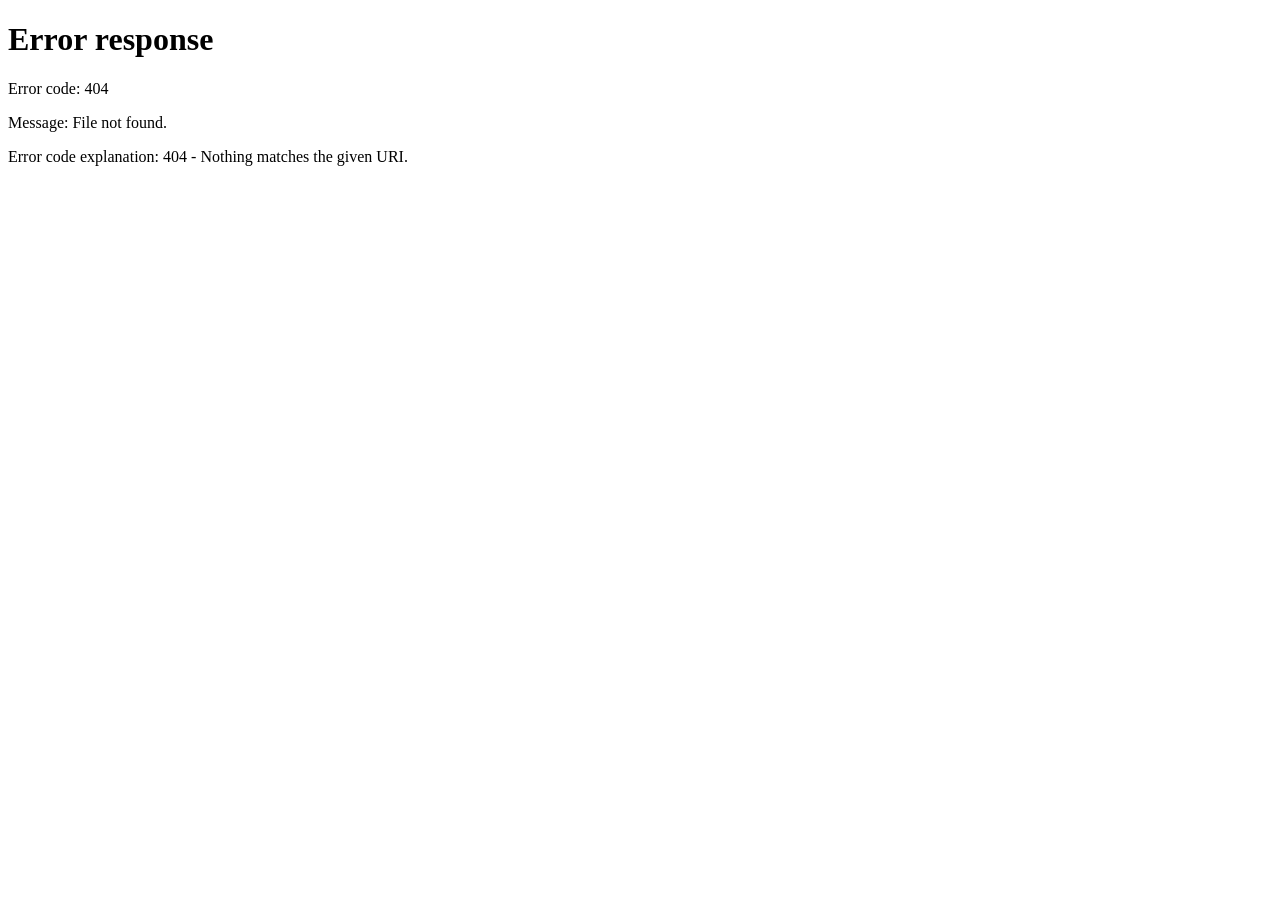
==== dashboard.html @ 623c7e5a "Update fmt.Println message from 'Hello' to 'Goodbye'" ====
<!doctype html>
<html lang="en">
<head>
  <meta charset="utf-8" />
  <meta name="viewport" content="width=device-width,initial-scale=1" />
  <meta name="robots" content="noindex">
  <link rel="icon" href="https://mcbcode.com/theme/favicon.png">
  <link rel="stylesheet" href="https://mcbcode.com/theme/site.css">
  <title>mcbCode | Dashboard</title>
  <style>
*,
*::before,
*::after {
	box-sizing: border-box;
	margin: 0;
	padding: 0;
}

html,
body {
	height: 100%;
	background: #0c0c0c;
	color: #bebebe;
	font-family: 'mcfont', sans-serif;
	overflow-x: hidden;
}

a {
	text-decoration: none;
	color: #ffffff;
	transition: color 0.2s;
}

a:hover {
	color: #05ee93;
}

g {
	color: #05ee93;
}

c {
	color: #e7007b;
}

.topnav {
	position: fixed;
	top: 0;
	left: 0;
	right: 0;
	height: 56px;
	background: rgba(20, 20, 20, 0.85);
	backdrop-filter: blur(8px);
	border-bottom: 1px solid #1f1f1f;
	display: flex;
	align-items: center;
	padding: 0 16px;
	z-index: 300;
	gap: 16px;
}

.topnav-title {
	font-size: 20px;
	color: #ffffff;
	font-family: 'mcfontb', sans-serif;
}

.topnav-right {
	margin-left: auto;
	display: flex;
	align-items: center;
	gap: 16px;
	font-size: 14px;
}

#user-email {
	color: #88888800;
	font-size: 13px;
    user-select: none;
}

.logout-btn {
	background: #1e1e1e;
	border: 1px solid #2e2e2e;
	color: #bebebe;
	font-family: 'mcfont', sans-serif;
	font-size: 13px;
	padding: 6px 12px;
	cursor: pointer;
	transition: color 0.2s, border-color 0.2s;
}

.logout-btn:hover {
	color: #ff5555;
	border-color: #ff5555;
}

.sidebar-toggle {
	background: none;
	border: none;
	cursor: pointer;
	padding: 6px;
	color: #888;
	font-size: 20px;
	line-height: 1;
	transition: color 0.2s;
	flex-shrink: 0;
}

.sidebar-toggle:hover {
	color: #05ee93;
}

.layout {
	margin-top: 56px;
	min-height: calc(100vh - 56px);
}

/* ---- SIDEBAR: always an overlay, never pushes content ---- */
.sidebar {
	width: 75%;
	background: #101010;
	border-right: 1px solid #1f1f1f;
	display: flex;
	flex-direction: column;
	position: fixed;
	top: 56px;
	bottom: 0;
	left: 0;
	transform: translateX(-100%);
	transition: transform 0.22s ease;
	z-index: 250;
	box-shadow: 4px 0 24px rgba(0,0,0,0.5);
}

.sidebar.expanded {
	transform: translateX(0);
}

.sidebar-scrim {
	display: none;
	position: fixed;
	top: 56px;
	left: 0;
	right: 0;
	bottom: 0;
	background: rgba(0,0,0,0.55);
	backdrop-filter: blur(3px);
	z-index: 200;
}

.sidebar-scrim.visible {
	display: block;
}

.sidebar-nav {
	display: flex;
	flex-direction: column;
	padding: 12px 0;
	gap: 2px;
	flex: 1;
	overflow-y: auto;
}

.sidebar-item {
	display: flex;
	align-items: center;
	gap: 12px;
	padding: 10px 14px;
	cursor: pointer;
	color: #888;
	font-size: 14px;
	white-space: nowrap;
	transition: background 0.2s, color 0.2s;
	border-left: 3px solid transparent;
}

.sidebar-item:hover {
	background: #1a1a1a;
	color: #ffffff;
}

.sidebar-item.active {
	background: #1a1a1a;
	color: #05ee93;
	border-left-color: #05ee93;
}

.sidebar-item img {
	width: 24px;
	height: 24px;
	flex-shrink: 0;
	image-rendering: pixelated;
	opacity: 0.7;
	transition: opacity 0.2s;
}

.sidebar-item:hover img,
.sidebar-item.active img {
	opacity: 1;
}

.sidebar-label {
	font-size: 12px;
	color: #444;
	line-height: 0.4em;
	font-family: mcfontb;
	padding: 16px 14px 4px;
	white-space: nowrap;
}

.sidebar-bottom {
	border-top: 1px solid #1f1f1f;
	padding: 8px 0;
}

.main {
    padding: 40px 48px;
    max-width: 1100px;
    margin: 0 auto;
    transition: filter 0.22s ease;
}

.main.blurred {
	filter: blur(4px);
	pointer-events: none;
	user-select: none;
}

.dash-section {
	margin-bottom: 64px;
	scroll-margin-top: 80px;
}

.dash-section h2 {
	font-size: 22px;
	color: #ffffff;
	margin-bottom: 6px;
	border-bottom: 1px solid #1f1f1f;
	padding-bottom: 10px;
}

.dash-section p {
	font-size: 14px;
	color: #666;
	margin-top: 8px;
}

.card-grid {
	display: grid;
	grid-template-columns: repeat(auto-fill, minmax(200px, 1fr));
	gap: 16px;
	margin-top: 20px;
}

.card {
	background: #141414;
	border: 1px solid #1f1f1f;
	padding: 20px;
	transition: border-color 0.2s;
	cursor: pointer;
}

.card:hover {
	border-color: #05ee93;
}

.card h3 {
	color: #ffffff;
	font-size: 15px;
	margin-bottom: 8px;
}

.card p {
	font-size: 13px;
	color: #555;
	margin: 0;
}

.stat-row {
	display: flex;
	gap: 16px;
	margin-top: 20px;
	flex-wrap: wrap;
}

.stat {
	background: #141414;
	border: 1px solid #1f1f1f;
	padding: 20px 28px;
	flex: 1;
	min-width: 120px;
}

.stat-value {
	font-size: 28px;
	color: #05ee93;
	font-family: 'mcfontb', sans-serif;
}

#stat-points {
	font-size: 28px;
	color: #dc6bff;
	font-family: 'mcfontb', sans-serif;
}

.stat-label {
	font-size: 12px;
	color: #555;
	margin-top: 4px;
}

.empty {
	margin-top: 20px;
	padding: 40px;
	background: #111;
	border: 1px dashed #2a2a2a;
	text-align: center;
	color: #bebebe;
	font-size: 14px;
}

.text-input {
	background-color: #111;
	border: 1px solid #2e2e2e;
	outline: none;
	padding: 6px 10px;
	color: #ffffff;
	font-family: 'mcfont', sans-serif;
	font-size: 14px;
	transition: border-color 0.2s;
}

.text-input:focus {
	border-color: #05ee93;
}

.save-btn {
	padding: 6px 8px;
	background-color: #05ee93;
	border: none;
	outline: none;
	font-size: 18px;
	font-family: 'mcfont', sans-serif;
	cursor: pointer;
	transition: all 0.2s ease-in-out;
}

.save-btn:hover {
	background-color: #78e3a6;
}

.save-btn:disabled {
	opacity: 0.5;
	cursor: not-allowed;
}

.save-msg {
	font-size: 13px;
	margin-left: 10px;
	display: none;
}

.save-msg.ok {
	color: #05ee93;
	display: inline;
}

.save-msg.err {
	color: #ff5555;
	display: inline;
}

.project-toolbar {
	display: flex;
	align-items: center;
	justify-content: space-between;
	margin-top: 16px;
	flex-wrap: wrap;
	gap: 8px;
}

.project-list-header {
	font-size: 12px;
	color: #444;
}

.new-project-btn {
	background: #05ee93;
	border: none;
	color: #0c0c0c;
	font-family: 'mcfont', sans-serif;
	font-size: 13px;
	padding: 6px 14px;
	cursor: pointer;
	transition: background 0.2s;
}

.new-project-btn:hover {
	background: #78e3a6;
}

.new-project-btn:disabled {
	opacity: 0.5;
	cursor: not-allowed;
}

.project-list {
	display: flex;
	flex-direction: column;
	gap: 8px;
	margin-top: 12px;
}

.project-row {
	display: flex;
	align-items: center;
	background: #141414;
	border: 1px solid #1f1f1f;
	padding: 12px 16px;
	gap: 16px;
	transition: border-color 0.2s, background 0.2s;
	cursor: pointer;
}

.project-row:hover {
	border-color: #05ee93;
	background: #171717;
}

.project-info {
	flex: 1;
	min-width: 0;
}

.project-name {
	color: #ffffff;
	font-size: 14px;
	white-space: nowrap;
	overflow: hidden;
	text-overflow: ellipsis;
}

.project-name span {
	color: #444;
	font-size: 12px;
	margin-left: 6px;
}

.project-desc {
	font-size: 12px;
	color: #444;
	margin-top: 2px;
	white-space: nowrap;
	overflow: hidden;
	text-overflow: ellipsis;
}

.project-date {
	font-size: 12px;
	color: #444;
	white-space: nowrap;
	flex-shrink: 0;
}

.project-actions {
	display: flex;
	gap: 8px;
	flex-shrink: 0;
}

.proj-btn {
	background: #1e1e1e;
	border: 1px solid #2e2e2e;
	color: #bebebe;
	font-family: 'mcfont', sans-serif;
	font-size: 12px;
	padding: 4px 10px;
	cursor: pointer;
	transition: color 0.2s, border-color 0.2s;
}

.proj-btn:hover {
	color: #05ee93;
	border-color: #05ee93;
}

.proj-btn.danger:hover {
	color: #ff5555;
	border-color: #ff5555;
}

.proj-badge {
	font-size: 10px;
	padding: 2px 6px;
	background-color: #2a2a2a;
	color: #444;
	margin-left: 6px;
}

.proj-badge.public {
	background-color: #05ee931a;
	color: #05ee93;
}

.modal-overlay {
	display: none;
	position: fixed;
	inset: 0;
	background: rgba(0, 0, 0, 0.75);
	z-index: 500;
	align-items: center;
	justify-content: center;
}

.modal-overlay.visible {
	display: flex;
}

.modal-box {
	background: #1a1a1a;
	border: 1px solid #2e2e2e;
	padding: 28px 32px;
	min-width: 360px;
	max-width: 480px;
	width: 100%;
}

.modal-box h3 {
	color: #fff;
	font-size: 16px;
	margin-bottom: 20px;
}

.modal-field {
	margin-bottom: 16px;
}

.modal-field label {
	display: block;
	font-size: 12px;
	color: #555;
	margin-bottom: 6px;
}

.modal-field input,
.modal-field textarea {
	width: 100%;
	background: #111;
	border: 1px solid #2e2e2e;
	color: #fff;
	font-family: 'mcfont', sans-serif;
	font-size: 14px;
	padding: 8px 10px;
	outline: none;
	transition: border-color 0.2s;
	resize: none;
}

.modal-field input:focus,
.modal-field textarea:focus {
	border-color: #05ee93;
}

.modal-actions {
	display: flex;
	gap: 10px;
	margin-top: 20px;
	justify-content: flex-end;
}

.modal-err {
	font-size: 12px;
	color: #ff5555;
	margin-top: 8px;
	display: none;
}

.modal-err.visible {
	display: block;
}

.confirm-overlay {
	display: none;
	position: fixed;
	inset: 0;
	background: rgba(0, 0, 0, 0.75);
	z-index: 500;
	align-items: center;
	justify-content: center;
}

.confirm-overlay.visible {
	display: flex;
}

.confirm-box {
	background: #1a1a1a;
	border: 1px solid #2e2e2e;
	padding: 28px 32px;
	min-width: 320px;
	text-align: center;
}

.confirm-box p {
	font-size: 15px;
	color: #ffffff;
	margin-bottom: 8px;
}

.confirm-box small {
	font-size: 12px;
	color: #555;
}

.confirm-actions {
	display: flex;
	gap: 10px;
	margin-top: 20px;
	justify-content: center;
}

.confirm-yes {
	background: #ff5555;
	border: none;
	color: #ffffff;
	font-family: 'mcfont', sans-serif;
	font-size: 14px;
	padding: 6px 18px;
	cursor: pointer;
	transition: background 0.2s;
}

.confirm-yes:hover {
	background: #cc0000;
}

.confirm-no {
	background: #1e1e1e;
	border: 1px solid #2e2e2e;
	color: #bebebe;
	font-family: 'mcfont', sans-serif;
	font-size: 14px;
	padding: 6px 18px;
	cursor: pointer;
}

.confirm-no:hover {
	color: #ffffff;
}

.account-field {
	margin-bottom: 24px;
}

.account-field label {
	display: block;
	font-size: 12px;
	color: #555;
	margin-bottom: 6px;
}

.account-badge {
	display: inline-block;
	background: #1a1a1a;
	border: 1px solid #2e2e2e;
	padding: 3px 8px;
	font-size: 12px;
	color: #888;
	margin-left: 8px;
}

.account-badge.github {
	border-color: #444;
	color: #aaa;
}

.account-link-row {
	display: flex;
	gap: 8px;
	flex-wrap: wrap;
	margin-top: 4px;
}

.danger-zone {
	margin-top: 40px;
	border-top: 1px solid #1f1f1f;
	padding-top: 24px;
}

.danger-zone h3 {
	color: #ff5555;
	font-size: 15px;
	margin-bottom: 12px;
}

.delete-account-btn {
	background: transparent;
	border: 1px solid #ff5555;
	color: #ff5555;
	font-family: 'mcfont', sans-serif;
	font-size: 14px;
	padding: 7px 16px;
	cursor: pointer;
	transition: background 0.2s;
}

.delete-account-btn:hover {
	background: #ff5555;
	color: #ffffff;
}

/* username gate modal — no close button, blocking */
.gate-overlay {
	display: none;
	position: fixed;
	inset: 0;
	background: rgba(0, 0, 0, 0.92);
	z-index: 999;
	align-items: center;
	justify-content: center;
}

.gate-overlay.visible {
	display: flex;
}

.gate-box {
	background: #1a1a1a;
	border: 1px solid #2e2e2e;
	padding: 36px 40px;
	min-width: 360px;
	max-width: 460px;
	width: 100%;
}

.gate-box h3 {
	color: #fff;
	font-size: 18px;
	margin-bottom: 8px;
	font-family: 'mcfontb', sans-serif;
}

.gate-box p {
	font-size: 13px;
	color: #555;
	margin-bottom: 24px;
	line-height: 1.5;
}

.gate-box label {
	display: block;
	font-size: 11px;
	color: #555;
	margin-bottom: 6px;
	letter-spacing: 0.06em;
	text-transform: uppercase;
}

.gate-input {
	width: 100%;
	background: #111;
	border: 1px solid #2e2e2e;
	color: #fff;
	font-family: 'mcfont', sans-serif;
	font-size: 15px;
	padding: 10px 12px;
	outline: none;
	transition: border-color 0.2s;
}

.gate-input:focus {
	border-color: #05ee93;
}

.gate-hint {
	font-size: 11px;
	color: #333;
	margin-top: 5px;
}

.gate-err {
	font-size: 12px;
	color: #ff5555;
	margin-top: 8px;
	display: none;
}

.gate-err.visible {
	display: block;
}

.gate-btn {
	margin-top: 20px;
	width: 100%;
	padding: 10px;
	background: #05ee93;
	border: none;
	color: #0c0c0c;
	font-family: 'mcfontb', sans-serif;
	font-size: 15px;
	cursor: pointer;
	transition: background 0.2s;
}

.gate-btn:hover {
	background: #78e3a6;
}

.gate-btn:disabled {
	opacity: 0.5;
	cursor: not-allowed;
}

.hidden {
    display: none !important;
}
  </style>
</head>
<body>

  <!-- username gate — shown if user has no username, cannot be dismissed -->
  <div class="gate-overlay" id="gate-overlay">
    <div class="gate-box">
      <h3>Welcome to mcb<g>Code</g></h3>
      <p>Before you continue, you need to set a username. This is how others will find you on the platform.</p>
      <label>Username</label>
      <input class="gate-input" type="text" id="gate-username" maxlength="32" placeholder="idktoast" autocomplete="off">
      <div class="gate-hint">letters, numbers, _ and . only</div>
      <div class="gate-err" id="gate-err"></div>
      <button class="gate-btn" id="gate-btn" onclick="submitGateUsername()">Set Username</button>
    </div>
  </div>

  <!-- new project modal -->
  <div class="modal-overlay" id="new-project-modal">
    <div class="modal-box">
      <h3>New Project</h3>
      <div class="modal-field">
        <label>Project Name</label>
        <input type="text" id="np-name" maxlength="72" placeholder="My Awesome Addon">
      </div>
      <div class="modal-field">
        <label>Description<span style="color:#333">(optional)</span></label>
        <textarea id="np-desc" rows="3" maxlength="256" placeholder="What does this addon do?"></textarea>
      </div>
      <div class="modal-err" id="np-err"></div>
      <div class="modal-actions">
        <button class="confirm-no" onclick="closeNewProject()">Cancel</button>
        <button class="save-btn" id="np-submit" onclick="submitNewProject()">Create</button>
      </div>
    </div>
  </div>

  <!-- generic confirm modal — used for delete project AND leave collaboration -->
  <div class="confirm-overlay" id="confirm-overlay">
    <div class="confirm-box">
      <p id="confirm-title">Are you sure?</p>
      <small id="confirm-projname"></small>
      <div class="confirm-actions">
        <button class="confirm-yes" id="confirm-yes-btn" onclick="runConfirmedAction()">Confirm</button>
        <button class="confirm-no" onclick="closeConfirm()">Cancel</button>
      </div>
    </div>
  </div>

  <!-- delete account confirm step 1 -->
  <div class="confirm-overlay" id="del-account-1">
    <div class="confirm-box">
      <p>Delete your account?</p>
      <small>This will permanently delete your account, all projects, and settings.</small>
      <div class="confirm-actions">
        <button class="confirm-yes" onclick="delAccountStep2()">Yes, continue</button>
        <button class="confirm-no" onclick="document.getElementById('del-account-1').classList.remove('visible')">Cancel</button>
      </div>
    </div>
  </div>

  <!-- delete account confirm step 2 -->
  <div class="confirm-overlay" id="del-account-2">
    <div class="confirm-box">
      <p>Are you absolutely sure?</p>
      <small>There is no undo. Everything will be gone forever.</small>
      <div class="confirm-actions">
        <button class="confirm-yes" onclick="confirmDeleteAccount()">Delete my account</button>
        <button class="confirm-no" onclick="document.getElementById('del-account-2').classList.remove('visible')">Cancel</button>
      </div>
    </div>
  </div>

  <div class="topnav">
    <button class="sidebar-toggle" onclick="toggleSidebar()" title="Toggle sidebar">&#9776;</button>
    <span class="topnav-title">mcb<g>Code</g></span>
    <div class="topnav-right">
	<span id="user-email"></span>
    <div id="notif-placeholder"></div>
    <script src="https://mcbcode.com/elements/notifications.js"></script>
    </div>
  </div>

  <div class="sidebar-scrim" id="sidebar-scrim" onclick="toggleSidebar()"></div>

  <div class="layout">
    <div class="sidebar" id="sidebar">
      <nav class="sidebar-nav">
        <div class="sidebar-label">Main</div>
        <div class="sidebar-item active" data-target="section-home">
          <img src="https://mcbcode.com/theme/favicon.png" alt="">
          <span>Home</span>
        </div>
        <div class="sidebar-item" data-target="section-projects">
          <img src="https://mcbcode.com/img/icons/search.png" alt="">
          <a href="https://app.mcbcode.com/profile"><span>Profile</span></a>
        </div>
        <div class="sidebar-label">Tools</div>
        <div class="sidebar-item" data-target="section-editor">
          <img src="https://mcbcode.com/img/icons/pencil.png" alt="">
          <a href="https://app.mcbcode.com/tools"><span>Editors</span></a>
        </div>
        <div class="sidebar-bottom">
          <div class="sidebar-item" data-target="section-account" onclick="navTo(this)">
            <img src="https://mcbcode.com/img/icons/slashdot.png" alt="">
            <a href="https://app.mcbcode.com/settings"><span>Settings</span></a>
          </div>
        </div>
      </nav>
    </div>

    <div class="main" id="main">
    <script src="https://mcbcode.com/elements/obsidian.js"></script>
	<br><br>
      <!-- HOME -->
      <div class="dash-section" id="section-home">
        <h2>Home</h2>
        <p>Welcome back to mcb<g>Code</g>.</p>
        <div class="stat-row">
          <div class="stat">
            <div class="stat-value" id="stat-projects">—</div>
            <div class="stat-label">Projects</div>
          </div>
          <div class="stat">
            <div class="stat-value" id="stat-points">-</div>
            <div class="stat-label">Points - Spend them <a href="https://mcbcode.com/points">here</a></div>
          </div>
        </div>
      </div>

      <!-- PROJECTS -->
      <div class="dash-section" id="section-projects">
        <h2>Projects</h2>
        <p>Your Minecraft addon projects. Click a project to open it.</p>
        <div class="project-toolbar">
          <span class="project-list-header" id="projects-limit-label"></span>
          <button class="new-project-btn" id="new-proj-btn" onclick="openNewProject()">+ New Project</button>
        </div>
        <div class="project-list" id="project-list">
          <div class="empty" id="projects-empty" style="display:none;">No projects yet. Hit "New Project" to get started.</div>
        </div>
      </div>

      <!-- EDITOR -->
      <div class="dash-section" id="section-editor">
        <h2>Editor</h2>
        <p>Quick access to the mcbCode editors.</p>
        <div class="card-grid">
          <div class="card" onclick="window.location.href='/editor/mcfunction'">
            <h3>mcfunction</h3>
            <p>Launch the mcfunction code editor</p>
          </div>

          <div class="card" onclick="window.location.href='/editor/json'">
            <h3>json</h3>
            <p>Launch the JSON code editor</p>
          </div>

          <div class="card" onclick="window.location.href='/editor/javascript'">
            <h3>javascript</h3>
            <p>Launch the JavaScript code editor</p>
          </div>

          <div class="card" onclick="window.location.href='/editor/manifest'">
            <h3>manifest.json</h3>
            <p>Launch the manifest code editor</p>
          </div>

          <div class="card" onclick="window.location.href='/pixel'">
            <h3>pixel</h3>
            <p>Launch the pixel editor</p>
          </div>

        </div>
      </div>

      <!-- ACCOUNT -->
      <div class="dash-section" id="section-account">
        <h2>Account</h2>
        <p>Your login and account identity.</p>
        <br>
        <div class="account-field">
          <label>Email</label>
          <span id="acct-email" style="color:#fff; font-size:14px;"></span>
          <span class="account-badge github" id="acct-github-badge" style="display:none;">GitHub</span>
        </div>
        <div class="account-field">
          <label>Username</label>
          <div style="display:flex; align-items:center; gap:8px;">
            <input type="text" id="acct-username" class="text-input" style="width:200px;" maxlength="32" placeholder="set a username">
            <button class="save-btn" onclick="saveUsername()">Save</button>
            <span class="save-msg" id="username-msg"></span>
          </div>
          <small style="color:#444; font-size:11px; display:block; margin-top:4px;">letters, numbers, _ and - only</small>
        </div>
        <div class="account-field">
          <label>Profile</label>
          <div class="account-link-row">
            <a href="#" id="acct-view-profile" class="proj-btn">View my profile</a>
          </div>
        </div>
        <div class="danger-zone">
          <h3>Danger Zone</h3>
          <p style="font-size:13px; margin-bottom:14px;">Deleting your account removes all your projects and settings permanently.</p>
          <button class="delete-account-btn" onclick="askDeleteAccount()">Delete Account</button>
        </div>
      </div>

    </div>
  </div>

  <script>
    const AUTH = "https://auth.mcbcode.com";

    // generic confirm-modal state — one modal, reused for delete project + leave collab
    let pendingAction = null;   // { type: "delete_project" | "leave_collab", code, row }

    (async () => {
      try {
        const res = await fetch(`${AUTH}/me`, { credentials: "include" });
        if (!res.ok) return window.location.href = "/account";
        const data = await res.json();
        document.getElementById("user-email").textContent = data.email;
        document.getElementById("acct-email").textContent = data.email;
        document.getElementById("stat-points").textContent = data.points ?? 0;
        if (data.is_github) document.getElementById("acct-github-badge").style.display = "";
        if (data.username) {
          document.getElementById("acct-username").value = data.username;
          document.getElementById("acct-view-profile").href = `/profile/${encodeURIComponent(data.username)}`;
        } else {
          // no username — show the gate, block everything
          document.getElementById("gate-overlay").classList.add("visible");
          setTimeout(() => document.getElementById("gate-username").focus(), 100);
          return; // don't load anything else until they set one
        }
      } catch { return window.location.href = "/account"; }

      await loadProjects();
    })();

    // ---- USERNAME GATE ----
    async function submitGateUsername() {
      const val = document.getElementById("gate-username").value.trim().replace(/[^a-zA-Z0-9_\-]/g, "");
      const err = document.getElementById("gate-err");
      const btn = document.getElementById("gate-btn");
      if (!val) { err.textContent = "Username can't be empty."; err.classList.add("visible"); return; }
      if (val.length < 2) { err.textContent = "At least 2 characters please."; err.classList.add("visible"); return; }
      btn.disabled = true;
      try {
        const res = await fetch(`${AUTH}/profile`, {
          method: "POST", credentials: "include",
          headers: { "Content-Type": "application/json" },
          body: JSON.stringify({ username: val })
        });
        const data = await res.json();
        if (res.ok) {
          document.getElementById("gate-overlay").classList.remove("visible");
          document.getElementById("acct-username").value = val;
          document.getElementById("acct-view-profile").href = `/profile/${encodeURIComponent(val)}`;
          await loadProjects();
        } else {
          err.textContent = data.error || "Something went wrong.";
          err.classList.add("visible");
        }
      } catch {
        err.textContent = "Network error. Try again.";
        err.classList.add("visible");
      }
      btn.disabled = false;
    }

    document.getElementById("gate-username").addEventListener("keydown", e => {
      if (e.key === "Enter") submitGateUsername();
    });

    function escHtml(str) {
      return String(str).replace(/&/g,"&amp;").replace(/</g,"&lt;").replace(/>/g,"&gt;").replace(/"/g,"&quot;").replace(/'/g,"&#39;");
    }

    function formatDate(str) {
      if (!str) return "";
      const d = new Date(str.endsWith("Z") ? str : str + "Z");
      return d.toLocaleDateString(undefined, { year:"numeric", month:"short", day:"numeric" });
    }

    async function loadProjects() {
      const list  = document.getElementById("project-list");
      const empty = document.getElementById("projects-empty");
      const label = document.getElementById("projects-limit-label");
      const btn   = document.getElementById("new-proj-btn");

      list.innerHTML = "";

      try {
        const res = await fetch(`${AUTH}/projects`, { credentials: "include" });
        if (!res.ok) throw new Error();

        const { projects, collab_projects, max_saves } = await res.json();

        document.getElementById("stat-projects").textContent = projects.length;
        label.textContent = `${projects.length} / ${max_saves} projects used`;
        btn.disabled = projects.length >= max_saves;

        if (projects.length === 0 && collab_projects.length === 0) {
          empty.style.display = "";
          return;
        }

        empty.style.display = "none";

        function addHeading(text) {
          const h = document.createElement("h3");
          h.textContent = text;
          h.style.margin = "18px 0 10px";
          h.style.color = "#fff";
          list.appendChild(h);
        }

        function addProject(proj, collaborator = false) {
          const row = document.createElement("div");
          row.className = "project-row";
          row.id = `row-${escHtml(proj.share_code)}`;
          row.onclick = () => openProject(proj.share_code);

          const isPublic = proj.is_public === 1 || proj.is_public === true;

          row.innerHTML = `
            <div class="project-info">
              <div class="project-name">
                ${escHtml(proj.name)}
                <span class="proj-badge${isPublic ? " public" : ""}">
                  ${isPublic ? "public" : "private"}
                </span>
              </div>

              ${
                collaborator
                  ? `<div class="project-desc">Owner: ${escHtml(proj.owner_username)}</div>`
                  : (proj.description
                      ? `<div class="project-desc">${escHtml(proj.description)}</div>`
                      : "")
              }
            </div>

            <div class="project-date">
              ${escHtml(formatDate(proj.updated_at))}
            </div>

            <div class="project-actions">
              ${
                collaborator
                  ? `<button class="proj-btn danger" data-leave-btn>Leave</button>`
                  : `<button class="proj-btn danger" data-delete-btn>Delete</button>`
              }
            </div>
          `;

          // stop the action button from also triggering the row's "open project" click
          const actionBtn = row.querySelector("[data-delete-btn], [data-leave-btn]");
          actionBtn.addEventListener("click", e => {
            e.stopPropagation();
            if (actionBtn.hasAttribute("data-delete-btn")) {
              askDeleteProject(proj.share_code, proj.name, row);
            } else {
              askLeaveCollab(proj.share_code, proj.name, row);
            }
          });

          list.appendChild(row);
        }

        if (projects.length) {
          addHeading("Owned Projects");
          projects.forEach(p => addProject(p));
        }

        if (collab_projects.length) {
          addHeading("Collaborating On");
          collab_projects.forEach(p => addProject(p, true));
        }

      } catch {
        empty.textContent = "Could not load projects.";
        empty.style.display = "";
      }
    }

    function openProject(shareCode) { window.location.href = `/project/${shareCode}/`; }

    function openNewProject() {
      document.getElementById("np-name").value = "";
      document.getElementById("np-desc").value = "";
      document.getElementById("np-err").textContent = "";
      document.getElementById("np-err").classList.remove("visible");
      document.getElementById("new-project-modal").classList.add("visible");
      setTimeout(() => document.getElementById("np-name").focus(), 50);
    }

    function closeNewProject() { document.getElementById("new-project-modal").classList.remove("visible"); }

    async function submitNewProject() {
      const name = document.getElementById("np-name").value.trim();
      const desc = document.getElementById("np-desc").value.trim();
      const err  = document.getElementById("np-err");
      const btn  = document.getElementById("np-submit");
      if (!name) { err.textContent = "Project name is required."; err.classList.add("visible"); return; }
      btn.disabled = true; btn.textContent = "Creating...";
      try {
        const res = await fetch(`${AUTH}/projects`, {
          method: "POST", credentials: "include",
          headers: { "Content-Type": "application/json" },
          body: JSON.stringify({ name, description: desc })
        });
        const data = await res.json();
        if (!res.ok) { err.textContent = data.error || "Failed to create project."; err.classList.add("visible"); return; }
        closeNewProject();
        window.location.href = `/project/${data.share_code}/`;
      } catch { err.textContent = "Something went wrong."; err.classList.add("visible"); }
      finally { btn.disabled = false; btn.textContent = "Create"; }
    }

    // ---- GENERIC CONFIRM MODAL (delete project / leave collaboration) ----
    function askDeleteProject(shareCode, name, row) {
      pendingAction = { type: "delete_project", code: shareCode, row };
      document.getElementById("confirm-title").textContent = "Delete this project?";
      document.getElementById("confirm-projname").textContent = name;
      document.getElementById("confirm-yes-btn").textContent = "Delete";
      document.getElementById("confirm-overlay").classList.add("visible");
    }

    function askLeaveCollab(shareCode, name, row) {
      pendingAction = { type: "leave_collab", code: shareCode, row };
      document.getElementById("confirm-title").textContent = "Leave this project?";
      document.getElementById("confirm-projname").textContent = `you'll lose access to "${name}" — you can only rejoin if the owner adds you again.`;
      document.getElementById("confirm-yes-btn").textContent = "Leave";
      document.getElementById("confirm-overlay").classList.add("visible");
    }

    function closeConfirm() {
      pendingAction = null;
      document.getElementById("confirm-overlay").classList.remove("visible");
    }

    async function runConfirmedAction() {
      if (!pendingAction) return closeConfirm();
      const { type, code, row } = pendingAction;
      closeConfirm();
      try {
        if (type === "delete_project") {
          const res = await fetch(`${AUTH}/project?code=${encodeURIComponent(code)}`, { method: "DELETE", credentials: "include" });
          if (res.ok) { row && row.remove(); await loadProjects(); }
        } else if (type === "leave_collab") {
          const res = await fetch(`${AUTH}/project/collaborators?code=${encodeURIComponent(code)}&user_id=${encodeURIComponent(window._myId || "")}`, {
            method: "DELETE", credentials: "include"
          });
          // fallback in case the collaborators endpoint requires the owner: use the "leave all" self-service route instead
          if (!res.ok) {
            await fetch(`${AUTH}/me/collaborations`, { method: "DELETE", credentials: "include" });
          }
          row && row.remove();
          await loadProjects();
        }
      } catch {}
    }

    document.getElementById("confirm-overlay").addEventListener("click", e => { if (e.target === e.currentTarget) closeConfirm(); });
    document.getElementById("new-project-modal").addEventListener("click", e => { if (e.target === e.currentTarget) closeNewProject(); });

    function askDeleteAccount() { document.getElementById("del-account-1").classList.add("visible"); }
    function delAccountStep2() {
      document.getElementById("del-account-1").classList.remove("visible");
      document.getElementById("del-account-2").classList.add("visible");
    }
    async function confirmDeleteAccount() {
      document.getElementById("del-account-2").classList.remove("visible");
      try { await fetch(`${AUTH}/account`, { method: "DELETE", credentials: "include" }); } catch {}
      window.location.href = "/account";
    }

    async function saveUsername() {
      const val = document.getElementById("acct-username").value.trim();
      const msg = document.getElementById("username-msg");
      if (!val) return;
      try {
        const res = await fetch(`${AUTH}/profile`, { method: "POST", credentials: "include", headers: { "Content-Type": "application/json" }, body: JSON.stringify({ username: val }) });
        const data = await res.json();
        if (res.ok) {
          msg.textContent = "Saved!"; msg.className = "save-msg ok";
          document.getElementById("acct-view-profile").href = `/profile/${encodeURIComponent(val)}`;
        }
        else { msg.textContent = data.error || "Error"; msg.className = "save-msg err"; }
      } catch { msg.textContent = "Error"; msg.className = "save-msg err"; }
      setTimeout(() => { msg.className = "save-msg"; msg.textContent = ""; }, 3000);
    }

    // ---- SIDEBAR (overlay + blur, never shifts content) ----
    let sidebarOpen = false;
    function toggleSidebar() {
      sidebarOpen = !sidebarOpen;
      document.getElementById("sidebar").classList.toggle("expanded", sidebarOpen);
      document.getElementById("sidebar-scrim").classList.toggle("visible", sidebarOpen);
      document.getElementById("main").classList.toggle("blurred", sidebarOpen);
    }

    function navTo(el) {
      document.querySelectorAll(".sidebar-item").forEach(i => i.classList.remove("active"));
      el.classList.add("active");
      const target = document.getElementById(el.dataset.target);
      if (target) target.scrollIntoView({ behavior: "smooth" });
      // close the sidebar after navigating, since it's an overlay now
      if (sidebarOpen) toggleSidebar();
    }

    async function doLogout() {
      await fetch(`${AUTH}/logout`, { method: "POST", credentials: "include" });
      window.location.href = "/account";
    }

	  document.getElementById("get-obsidian-btn").addEventListener("click", async () => {
    const res = await fetch("https://auth.mcbcode.com/stripe/checkout", {
        method: "POST",
        credentials: "include"
    });
    const data = await res.json();
    if (data.ok) {
        window.location.href = data.checkout_url;
    } else {
        alert(data.error || "something went wrong starting checkout");
    }
});
  </script>

  <script src="https://mcbcode.com/elements/feedback.js"></script>
	
  <script data-goatcounter="https://mcbcode.goatcounter.com/count" async src="//gc.zgo.at/count.js"></script>
</body>
</html>
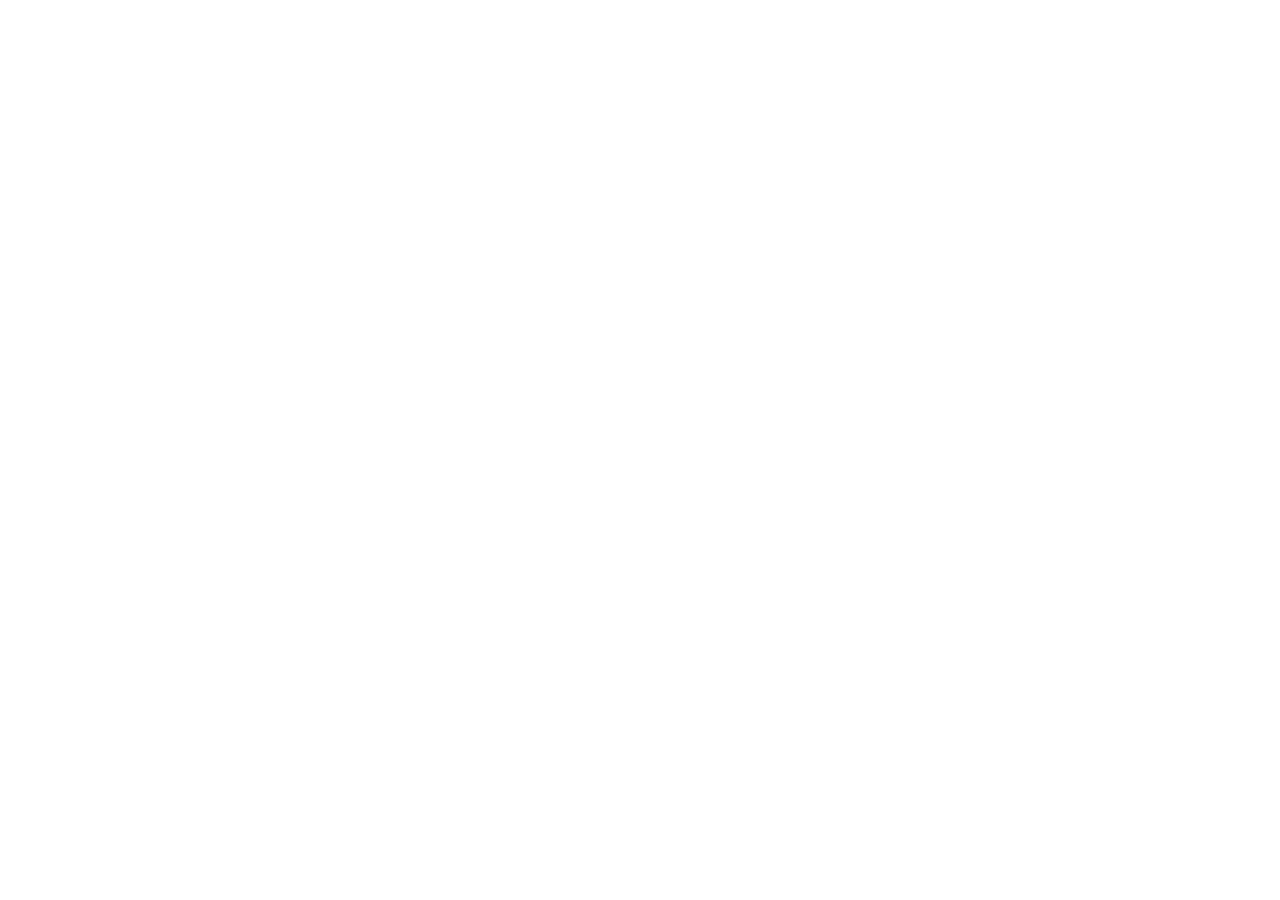
==== commit 629699ec: "Change redirect URL on fetch failure" ====
--- a/dashboard.html
+++ b/dashboard.html
@@ -31,10 +31,6 @@
 	transition: color 0.2s;
 }
 
-a:hover {
-	color: #05ee93;
-}
-
 g {
 	color: #05ee93;
 }
@@ -88,11 +84,6 @@
 	padding: 6px 12px;
 	cursor: pointer;
 	transition: color 0.2s, border-color 0.2s;
-}
-
-.logout-btn:hover {
-	color: #ff5555;
-	border-color: #ff5555;
 }
 
 .sidebar-toggle {
@@ -107,111 +98,9 @@
 	flex-shrink: 0;
 }
 
-.sidebar-toggle:hover {
-	color: #05ee93;
-}
-
 .layout {
 	margin-top: 56px;
 	min-height: calc(100vh - 56px);
-}
-
-/* ---- SIDEBAR: always an overlay, never pushes content ---- */
-.sidebar {
-	width: 75%;
-	background: #101010;
-	border-right: 1px solid #1f1f1f;
-	display: flex;
-	flex-direction: column;
-	position: fixed;
-	top: 56px;
-	bottom: 0;
-	left: 0;
-	transform: translateX(-100%);
-	transition: transform 0.22s ease;
-	z-index: 250;
-	box-shadow: 4px 0 24px rgba(0,0,0,0.5);
-}
-
-.sidebar.expanded {
-	transform: translateX(0);
-}
-
-.sidebar-scrim {
-	display: none;
-	position: fixed;
-	top: 56px;
-	left: 0;
-	right: 0;
-	bottom: 0;
-	background: rgba(0,0,0,0.55);
-	backdrop-filter: blur(3px);
-	z-index: 200;
-}
-
-.sidebar-scrim.visible {
-	display: block;
-}
-
-.sidebar-nav {
-	display: flex;
-	flex-direction: column;
-	padding: 12px 0;
-	gap: 2px;
-	flex: 1;
-	overflow-y: auto;
-}
-
-.sidebar-item {
-	display: flex;
-	align-items: center;
-	gap: 12px;
-	padding: 10px 14px;
-	cursor: pointer;
-	color: #888;
-	font-size: 14px;
-	white-space: nowrap;
-	transition: background 0.2s, color 0.2s;
-	border-left: 3px solid transparent;
-}
-
-.sidebar-item:hover {
-	background: #1a1a1a;
-	color: #ffffff;
-}
-
-.sidebar-item.active {
-	background: #1a1a1a;
-	color: #05ee93;
-	border-left-color: #05ee93;
-}
-
-.sidebar-item img {
-	width: 24px;
-	height: 24px;
-	flex-shrink: 0;
-	image-rendering: pixelated;
-	opacity: 0.7;
-	transition: opacity 0.2s;
-}
-
-.sidebar-item:hover img,
-.sidebar-item.active img {
-	opacity: 1;
-}
-
-.sidebar-label {
-	font-size: 12px;
-	color: #444;
-	line-height: 0.4em;
-	font-family: mcfontb;
-	padding: 16px 14px 4px;
-	white-space: nowrap;
-}
-
-.sidebar-bottom {
-	border-top: 1px solid #1f1f1f;
-	padding: 8px 0;
 }
 
 .main {
@@ -888,11 +777,14 @@
     </div>
   </div>
 
+
+
+
+
+
   <div class="topnav">
-    <button class="sidebar-toggle" onclick="toggleSidebar()" title="Toggle sidebar">&#9776;</button>
     <span class="topnav-title">mcb<g>Code</g></span>
     <div class="topnav-right">
-	<span id="user-email"></span>
     <div id="notif-placeholder"></div>
     <script src="https://mcbcode.com/elements/notifications.js"></script>
     </div>
@@ -901,30 +793,6 @@
   <div class="sidebar-scrim" id="sidebar-scrim" onclick="toggleSidebar()"></div>
 
   <div class="layout">
-    <div class="sidebar" id="sidebar">
-      <nav class="sidebar-nav">
-        <div class="sidebar-label">Main</div>
-        <div class="sidebar-item active" data-target="section-home">
-          <img src="https://mcbcode.com/theme/favicon.png" alt="">
-          <span>Home</span>
-        </div>
-        <div class="sidebar-item" data-target="section-projects">
-          <img src="https://mcbcode.com/img/icons/search.png" alt="">
-          <a href="https://app.mcbcode.com/profile"><span>Profile</span></a>
-        </div>
-        <div class="sidebar-label">Tools</div>
-        <div class="sidebar-item" data-target="section-editor">
-          <img src="https://mcbcode.com/img/icons/pencil.png" alt="">
-          <a href="https://app.mcbcode.com/tools"><span>Editors</span></a>
-        </div>
-        <div class="sidebar-bottom">
-          <div class="sidebar-item" data-target="section-account" onclick="navTo(this)">
-            <img src="https://mcbcode.com/img/icons/slashdot.png" alt="">
-            <a href="https://app.mcbcode.com/settings"><span>Settings</span></a>
-          </div>
-        </div>
-      </nav>
-    </div>
 
     <div class="main" id="main">
     <script src="https://mcbcode.com/elements/obsidian.js"></script>
@@ -935,12 +803,11 @@
         <p>Welcome back to mcb<g>Code</g>.</p>
         <div class="stat-row">
           <div class="stat">
-            <div class="stat-value" id="stat-projects">—</div>
+            <div class="stat-value" id="stat-projects">0</div>
             <div class="stat-label">Projects</div>
-          </div>
-          <div class="stat">
-            <div class="stat-value" id="stat-points">-</div>
-            <div class="stat-label">Points - Spend them <a href="https://mcbcode.com/points">here</a></div>
+            <br><br>
+            <div class="stat-value" id="stat-points">0</div>
+            <div class="stat-label">Points - Spend them <a href="https://app.mcbcode.com/points">here</a></div>
           </div>
         </div>
       </div>
@@ -948,7 +815,7 @@
       <!-- PROJECTS -->
       <div class="dash-section" id="section-projects">
         <h2>Projects</h2>
-        <p>Your Minecraft addon projects. Click a project to open it.</p>
+        <p>Your projects. Click one to open it.</p>
         <div class="project-toolbar">
           <span class="project-list-header" id="projects-limit-label"></span>
           <button class="new-project-btn" id="new-proj-btn" onclick="openNewProject()">+ New Project</button>
@@ -960,66 +827,34 @@
 
       <!-- EDITOR -->
       <div class="dash-section" id="section-editor">
-        <h2>Editor</h2>
+        <h2>Editors</h2>
         <p>Quick access to the mcbCode editors.</p>
         <div class="card-grid">
-          <div class="card" onclick="window.location.href='/editor/mcfunction'">
+          <div class="card" onclick="window.location.href='https://app.mcbcode.com/editor/mcfunction'">
             <h3>mcfunction</h3>
             <p>Launch the mcfunction code editor</p>
           </div>
 
-          <div class="card" onclick="window.location.href='/editor/json'">
+          <div class="card" onclick="window.location.href='https://app.mcbcode.com/pixel'">
+            <h3>pixel</h3>
+            <p>Launch the pixel editor</p>
+          </div>
+
+          <div class="card" onclick="window.location.href='https://app.mcbcode.com/editor/json'">
             <h3>json</h3>
             <p>Launch the JSON code editor</p>
           </div>
 
-          <div class="card" onclick="window.location.href='/editor/javascript'">
+          <div class="card" onclick="window.location.href='https://app.mcbcode.com/editor/javascript'">
             <h3>javascript</h3>
             <p>Launch the JavaScript code editor</p>
           </div>
 
-          <div class="card" onclick="window.location.href='/editor/manifest'">
+          <div class="card" onclick="window.location.href='https://app.mcbcode.com/editor/manifest'">
             <h3>manifest.json</h3>
             <p>Launch the manifest code editor</p>
           </div>
 
-          <div class="card" onclick="window.location.href='/pixel'">
-            <h3>pixel</h3>
-            <p>Launch the pixel editor</p>
-          </div>
-
-        </div>
-      </div>
-
-      <!-- ACCOUNT -->
-      <div class="dash-section" id="section-account">
-        <h2>Account</h2>
-        <p>Your login and account identity.</p>
-        <br>
-        <div class="account-field">
-          <label>Email</label>
-          <span id="acct-email" style="color:#fff; font-size:14px;"></span>
-          <span class="account-badge github" id="acct-github-badge" style="display:none;">GitHub</span>
-        </div>
-        <div class="account-field">
-          <label>Username</label>
-          <div style="display:flex; align-items:center; gap:8px;">
-            <input type="text" id="acct-username" class="text-input" style="width:200px;" maxlength="32" placeholder="set a username">
-            <button class="save-btn" onclick="saveUsername()">Save</button>
-            <span class="save-msg" id="username-msg"></span>
-          </div>
-          <small style="color:#444; font-size:11px; display:block; margin-top:4px;">letters, numbers, _ and - only</small>
-        </div>
-        <div class="account-field">
-          <label>Profile</label>
-          <div class="account-link-row">
-            <a href="#" id="acct-view-profile" class="proj-btn">View my profile</a>
-          </div>
-        </div>
-        <div class="danger-zone">
-          <h3>Danger Zone</h3>
-          <p style="font-size:13px; margin-bottom:14px;">Deleting your account removes all your projects and settings permanently.</p>
-          <button class="delete-account-btn" onclick="askDeleteAccount()">Delete Account</button>
         </div>
       </div>
 
@@ -1035,7 +870,7 @@
     (async () => {
       try {
         const res = await fetch(`${AUTH}/me`, { credentials: "include" });
-        if (!res.ok) return window.location.href = "/account";
+        if (!res.ok) return window.location.href = "https://app.mcbcode.com/";
         const data = await res.json();
         document.getElementById("user-email").textContent = data.email;
         document.getElementById("acct-email").textContent = data.email;
@@ -1043,14 +878,14 @@
         if (data.is_github) document.getElementById("acct-github-badge").style.display = "";
         if (data.username) {
           document.getElementById("acct-username").value = data.username;
-          document.getElementById("acct-view-profile").href = `/profile/${encodeURIComponent(data.username)}`;
+          document.getElementById("acct-view-profile").href = `https://app.mcbcode.com/profile/${encodeURIComponent(data.username)}`;
         } else {
           // no username — show the gate, block everything
           document.getElementById("gate-overlay").classList.add("visible");
           setTimeout(() => document.getElementById("gate-username").focus(), 100);
           return; // don't load anything else until they set one
         }
-      } catch { return window.location.href = "/account"; }
+      } catch { return window.location.href = "https://app.mcbcode.com/"; }
 
       await loadProjects();
     })();
@@ -1310,24 +1145,6 @@
       setTimeout(() => { msg.className = "save-msg"; msg.textContent = ""; }, 3000);
     }
 
-    // ---- SIDEBAR (overlay + blur, never shifts content) ----
-    let sidebarOpen = false;
-    function toggleSidebar() {
-      sidebarOpen = !sidebarOpen;
-      document.getElementById("sidebar").classList.toggle("expanded", sidebarOpen);
-      document.getElementById("sidebar-scrim").classList.toggle("visible", sidebarOpen);
-      document.getElementById("main").classList.toggle("blurred", sidebarOpen);
-    }
-
-    function navTo(el) {
-      document.querySelectorAll(".sidebar-item").forEach(i => i.classList.remove("active"));
-      el.classList.add("active");
-      const target = document.getElementById(el.dataset.target);
-      if (target) target.scrollIntoView({ behavior: "smooth" });
-      // close the sidebar after navigating, since it's an overlay now
-      if (sidebarOpen) toggleSidebar();
-    }
-
     async function doLogout() {
       await fetch(`${AUTH}/logout`, { method: "POST", credentials: "include" });
       window.location.href = "/account";
@@ -1346,9 +1163,7 @@
     }
 });
   </script>
-
-  <script src="https://mcbcode.com/elements/feedback.js"></script>
 	
-  <script data-goatcounter="https://mcbcode.goatcounter.com/count" async src="//gc.zgo.at/count.js"></script>
+
 </body>
 </html>
